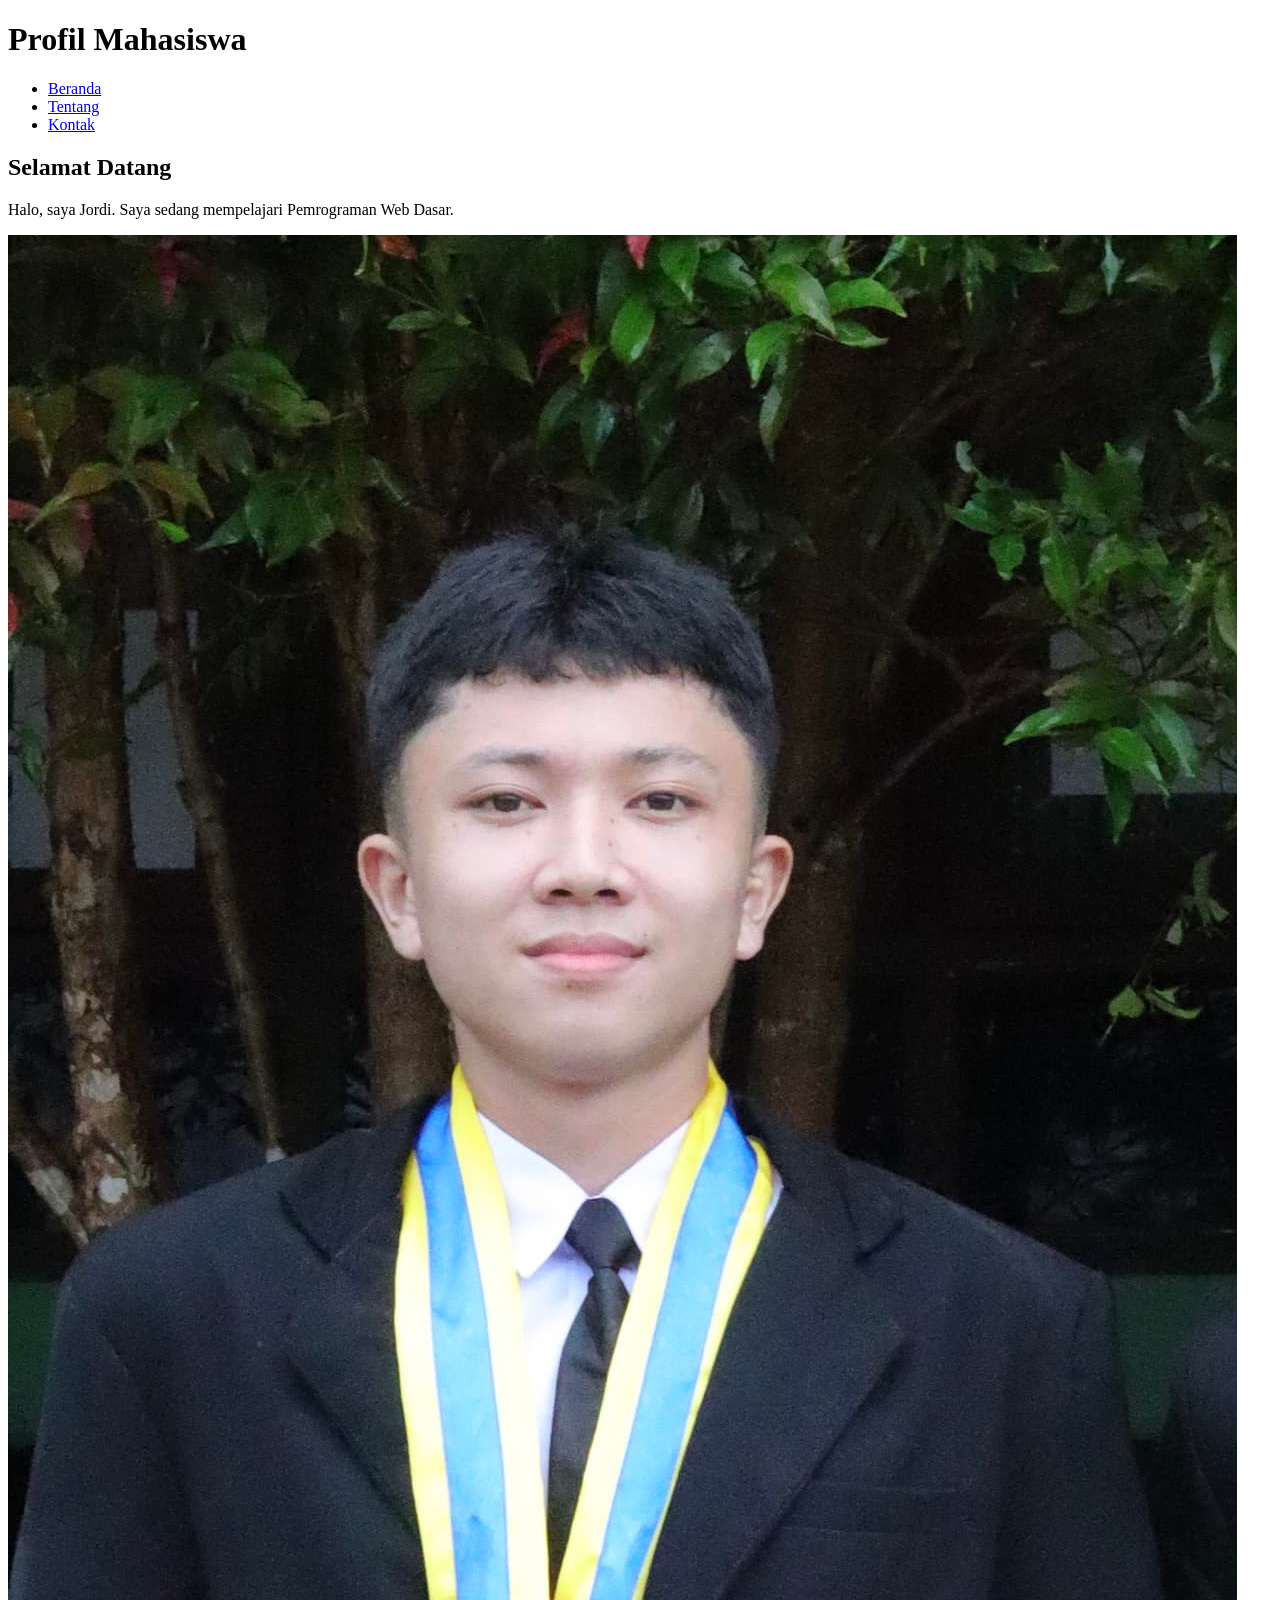
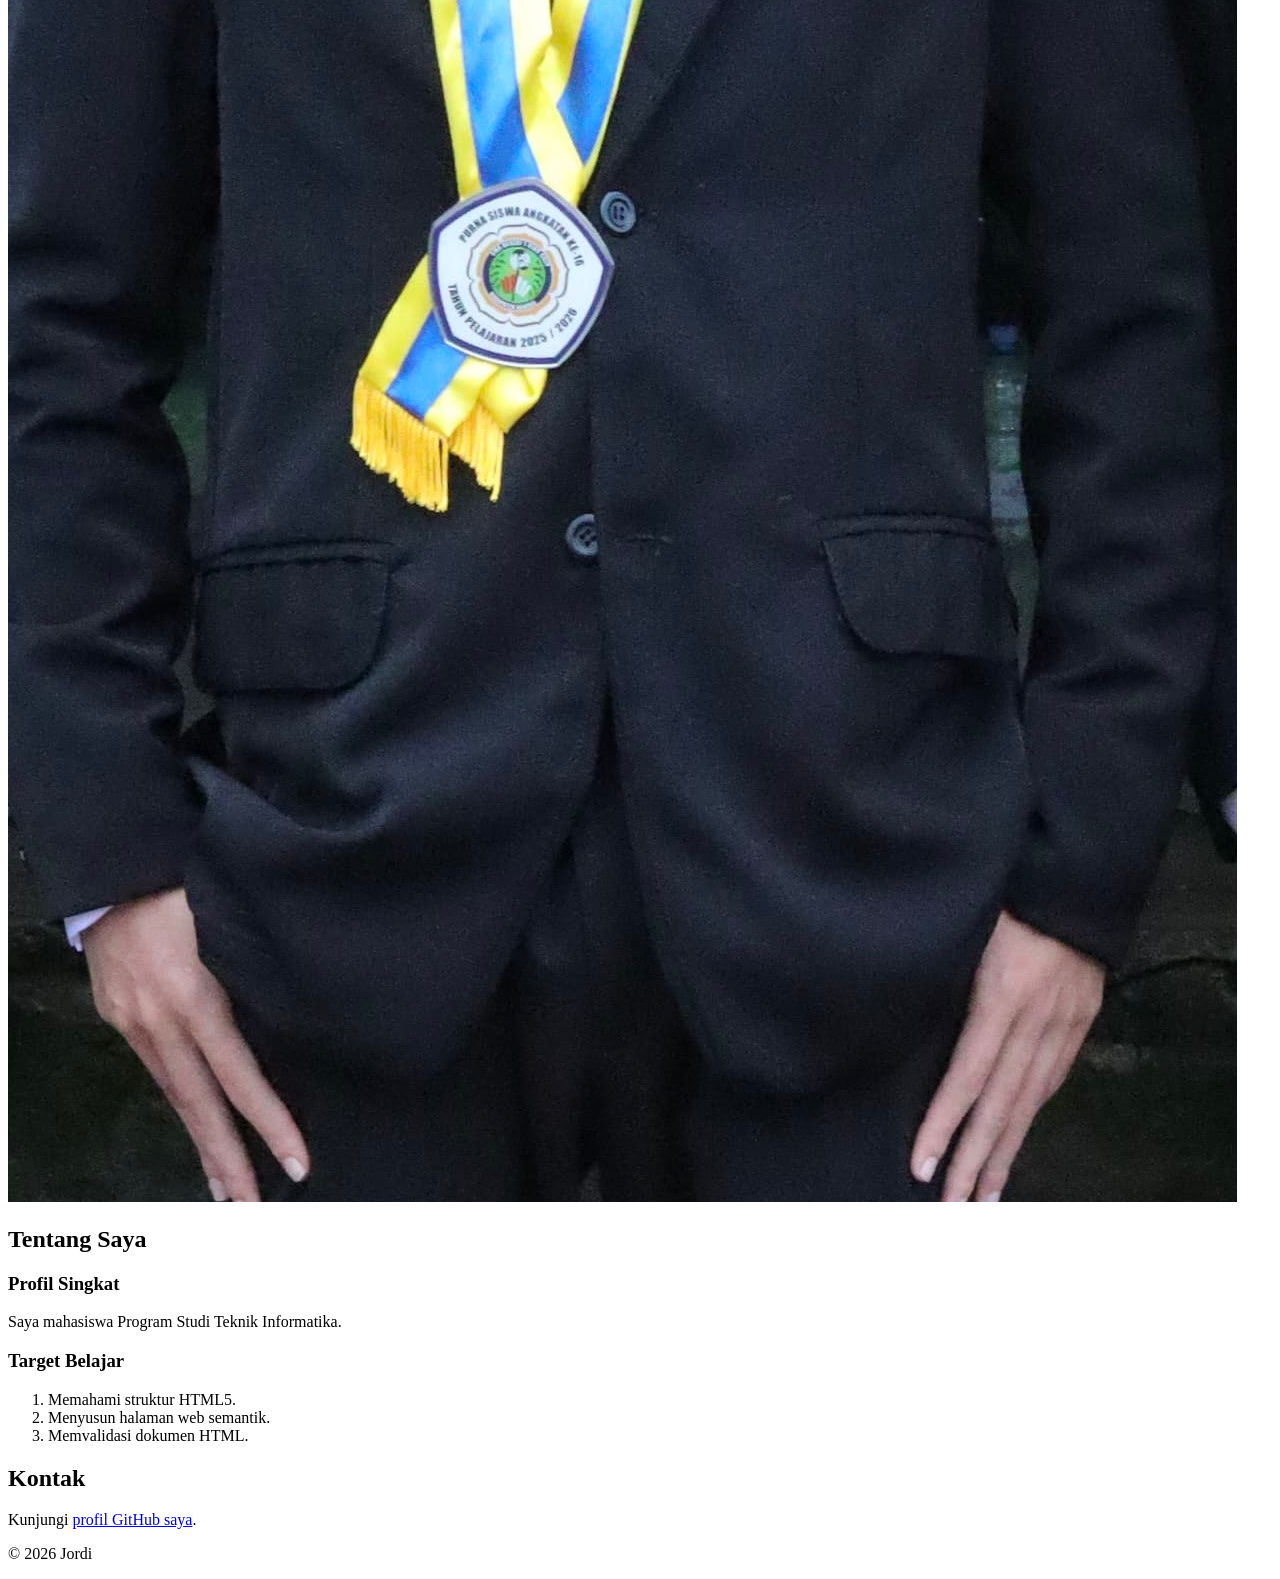
==== pertemuan-03/index.html @ a59d686c "Menyalin baseline p2 ke pertemuan 03" ====
<!DOCTYPE html>
<html lang="id">
<head>
  <meta charset="UTF-8">
  <meta name="viewport" content="width=device-width, initial-scale=1.0">
  <title>Profil Mahasiswa</title>
</head>
<body>
  <header>
    <h1>Profil Mahasiswa</h1>
    <nav>
      <ul>
        <li><a href="#home">Beranda</a></li>
        <li><a href="#about">Tentang</a></li>
        <li><a href="#contact">Kontak</a></li>
      </ul>
    </nav>
  </header>

  <main>
    <section id="home">
      <h2>Selamat Datang</h2>
      <p>Halo, saya Jordi. Saya sedang mempelajari Pemrograman Web Dasar.</p>
      <img src="img/foto-profil.jpg" alt="Foto profil Jordi">
    </section>

    <section id="about">
      <h2>Tentang Saya</h2>
      <article>
        <h3>Profil Singkat</h3>
        <p>Saya mahasiswa Program Studi Teknik Informatika.</p>
        <h3>Target Belajar</h3>
        <ol>
          <li>Memahami struktur HTML5.</li>
          <li>Menyusun halaman web semantik.</li>
          <li>Memvalidasi dokumen HTML.</li>
        </ol>
      </article>
    </section>

    <section id="contact">
      <h2>Kontak</h2>
      <p>Kunjungi <a href="https://github.com/jordiketak">profil GitHub saya</a>.</p>
    </section>
  </main>

  <footer>
    <p>&copy; 2026 Jordi</p>
  </footer>
</body>
</html>
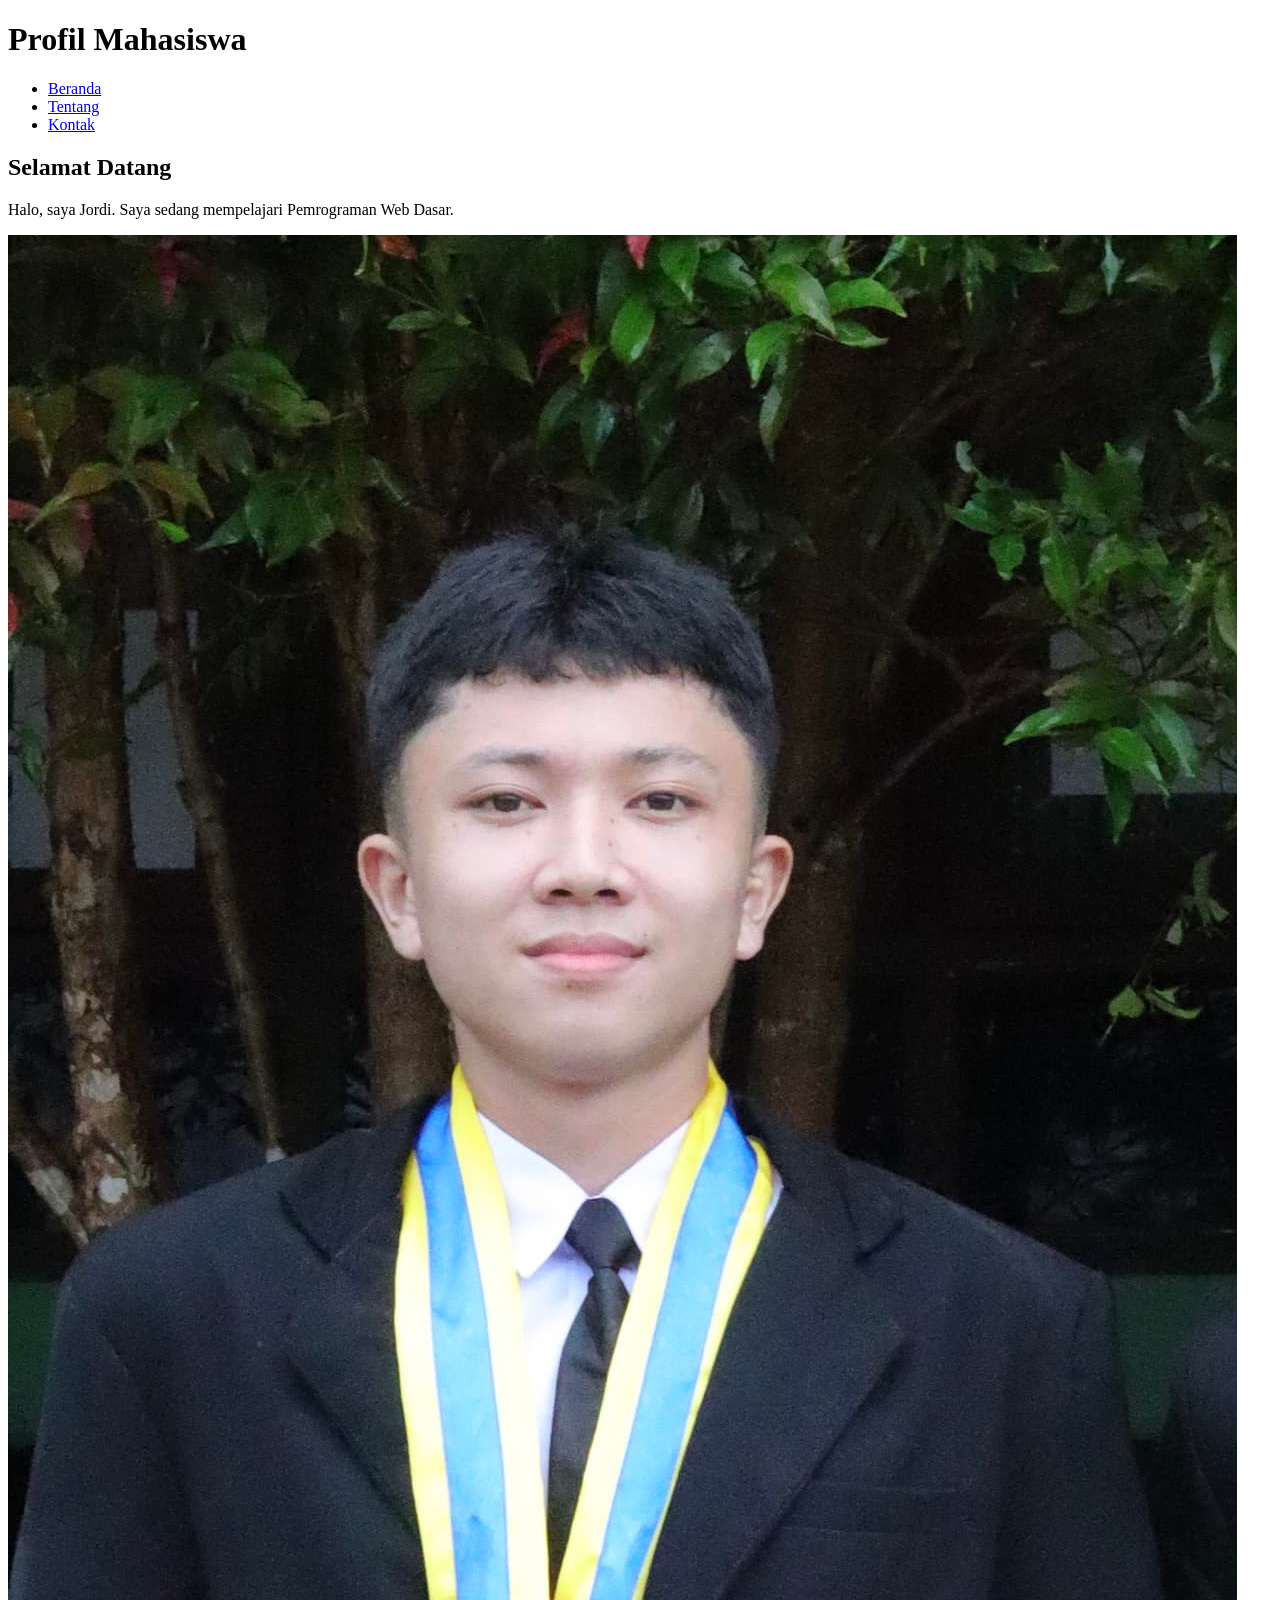
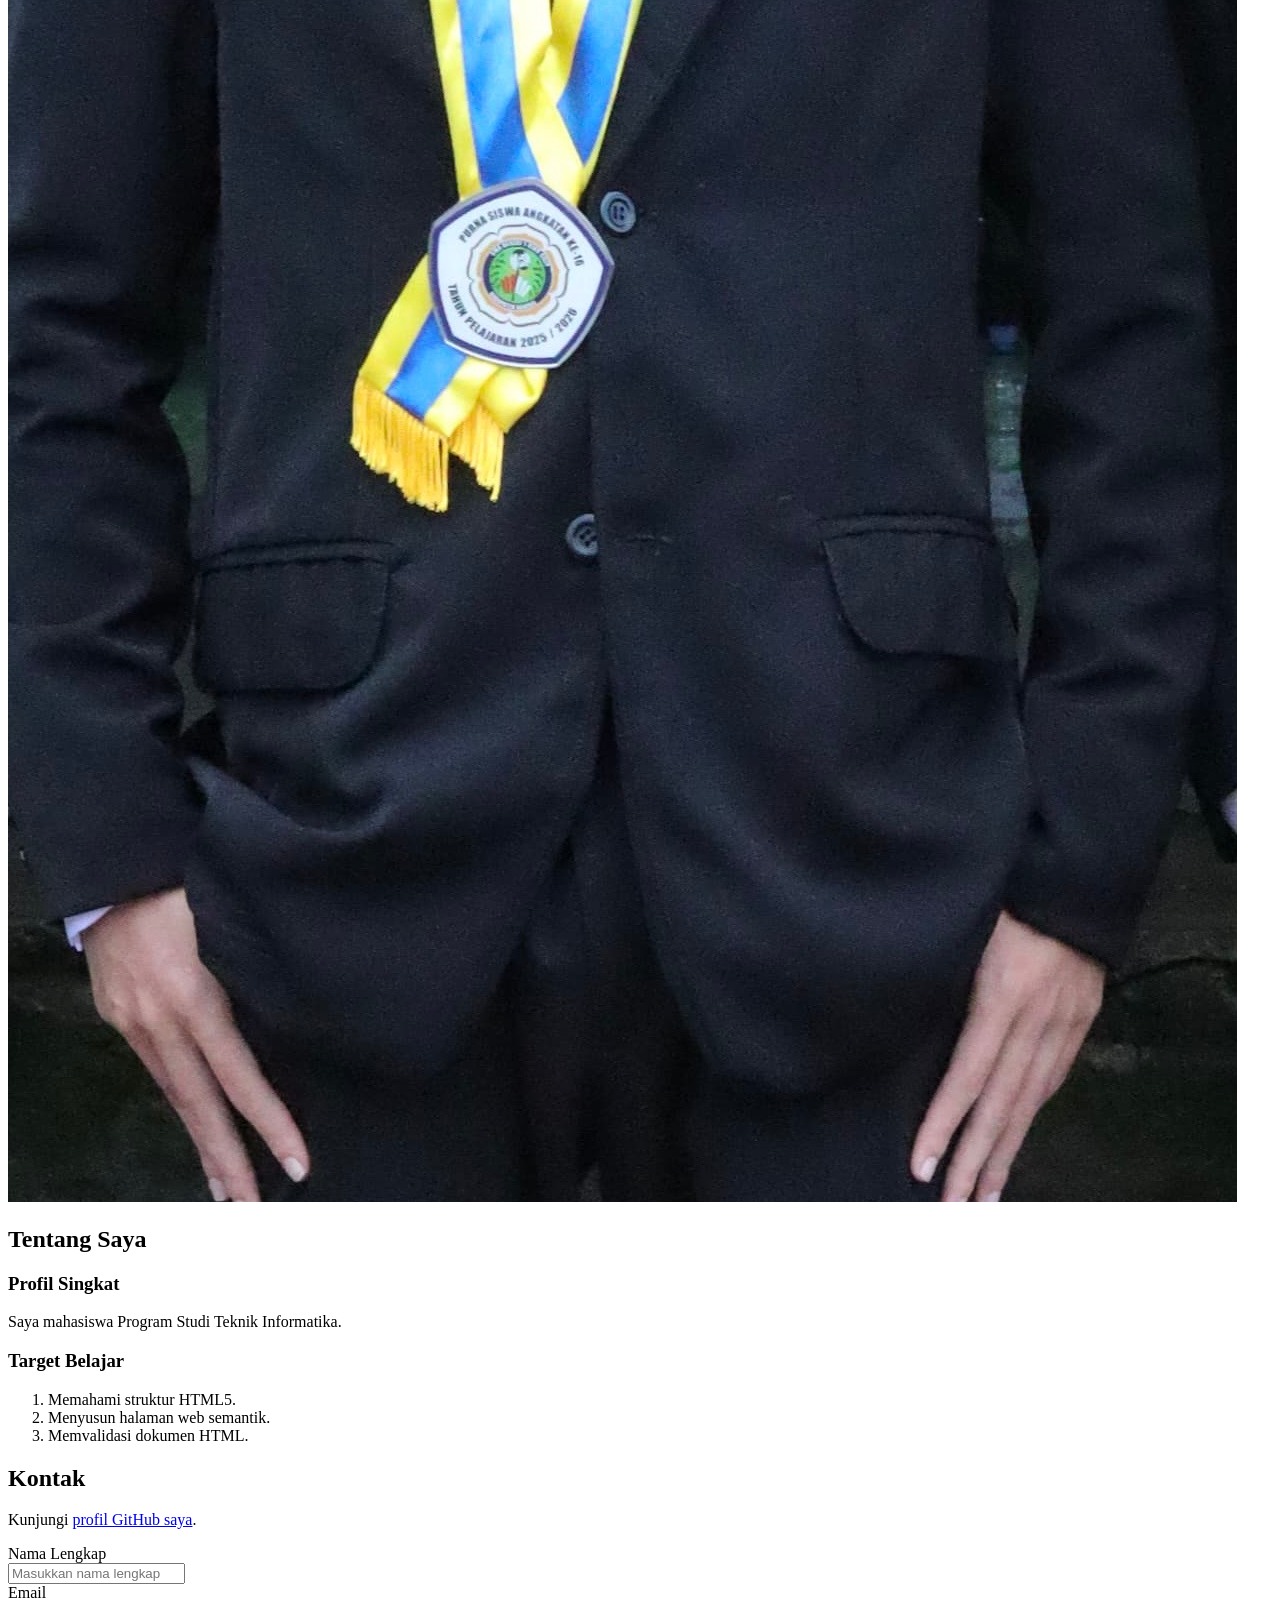
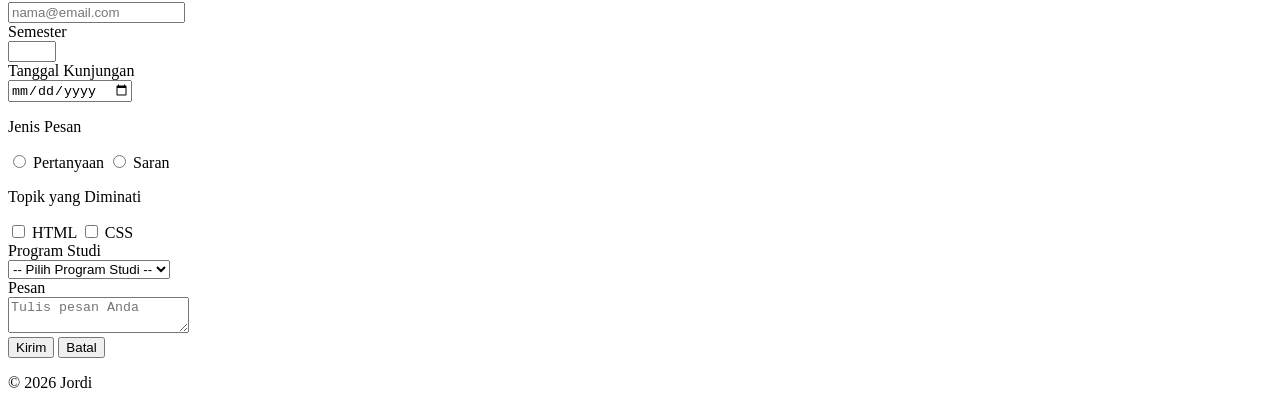
==== commit f1e1586d: "Menambahkan struktur formulir P3" ====
--- a/pertemuan-03/index.html
+++ b/pertemuan-03/index.html
@@ -1,10 +1,12 @@
 <!DOCTYPE html>
 <html lang="id">
+
 <head>
   <meta charset="UTF-8">
   <meta name="viewport" content="width=device-width, initial-scale=1.0">
   <title>Profil Mahasiswa</title>
 </head>
+
 <body>
   <header>
     <h1>Profil Mahasiswa</h1>
@@ -41,6 +43,55 @@
     <section id="contact">
       <h2>Kontak</h2>
       <p>Kunjungi <a href="https://github.com/jordiketak">profil GitHub saya</a>.</p>
+      <form action="index.html" method="get">
+        <div class="form-group">
+          <label for="nama">Nama Lengkap</label><br>
+          <input class="input-form" type="text" id="nama" name="nama" placeholder="Masukkan nama lengkap" minlength="3"
+            maxlength="50" required>
+        </div>
+        <div class="form-group">
+          <label for="email">Email</label><br>
+          <input class="input-form" type="email" id="email" name="email" placeholder="nama@email.com" required>
+        </div>
+        <div class="form-group">
+          <label for="semester">Semester</label><br>
+          <input class="input-form" type="number" id="semester" name="semester" min="1" max="14" required>
+        </div>
+        <div class="form-group">
+          <label for="tanggal">Tanggal Kunjungan</label><br>
+          <input class="input-form" type="date" id="tanggal" name="tanggal" required>
+        </div>
+        <div class="form-group">
+          <p>Jenis Pesan</p>
+          <input type="radio" id="pertanyaan" name="jenis_pesan" value="pertanyaan" required>
+          <label for="pertanyaan">Pertanyaan</label>
+          <input type="radio" id="saran" name="jenis_pesan" value="saran">
+          <label for="saran">Saran</label>
+        </div>
+        <div class="form-group">
+          <p>Topik yang Diminati</p>
+          <input type="checkbox" id="minat-html" name="minat" value="HTML">
+          <label for="minat-html">HTML</label>
+          <input type="checkbox" id="minat-css" name="minat" value="CSS">
+          <label for="minat-css">CSS</label>
+        </div>
+        <div class="form-group">
+          <label for="prodi">Program Studi</label><br>
+          <select class="input-form" id="prodi" name="prodi" required>
+            <option value="">-- Pilih Program Studi --</option>
+            <option value="SI">Sistem Informasi</option>
+            <option value="TI">Teknik Informatika</option>
+          </select>
+        </div>
+        <div class="form-group">
+          <label for="pesan">Pesan</label><br>
+          <textarea class="input-form" id="pesan" name="pesan" maxlength="300" placeholder="Tulis pesan Anda"
+            required></textarea>
+
+        </div>
+        <button type="submit">Kirim</button>
+        <button type="reset">Batal</button>
+      </form>
     </section>
   </main>
 
@@ -48,4 +99,5 @@
     <p>&copy; 2026 Jordi</p>
   </footer>
 </body>
-</html>
+
+</html>
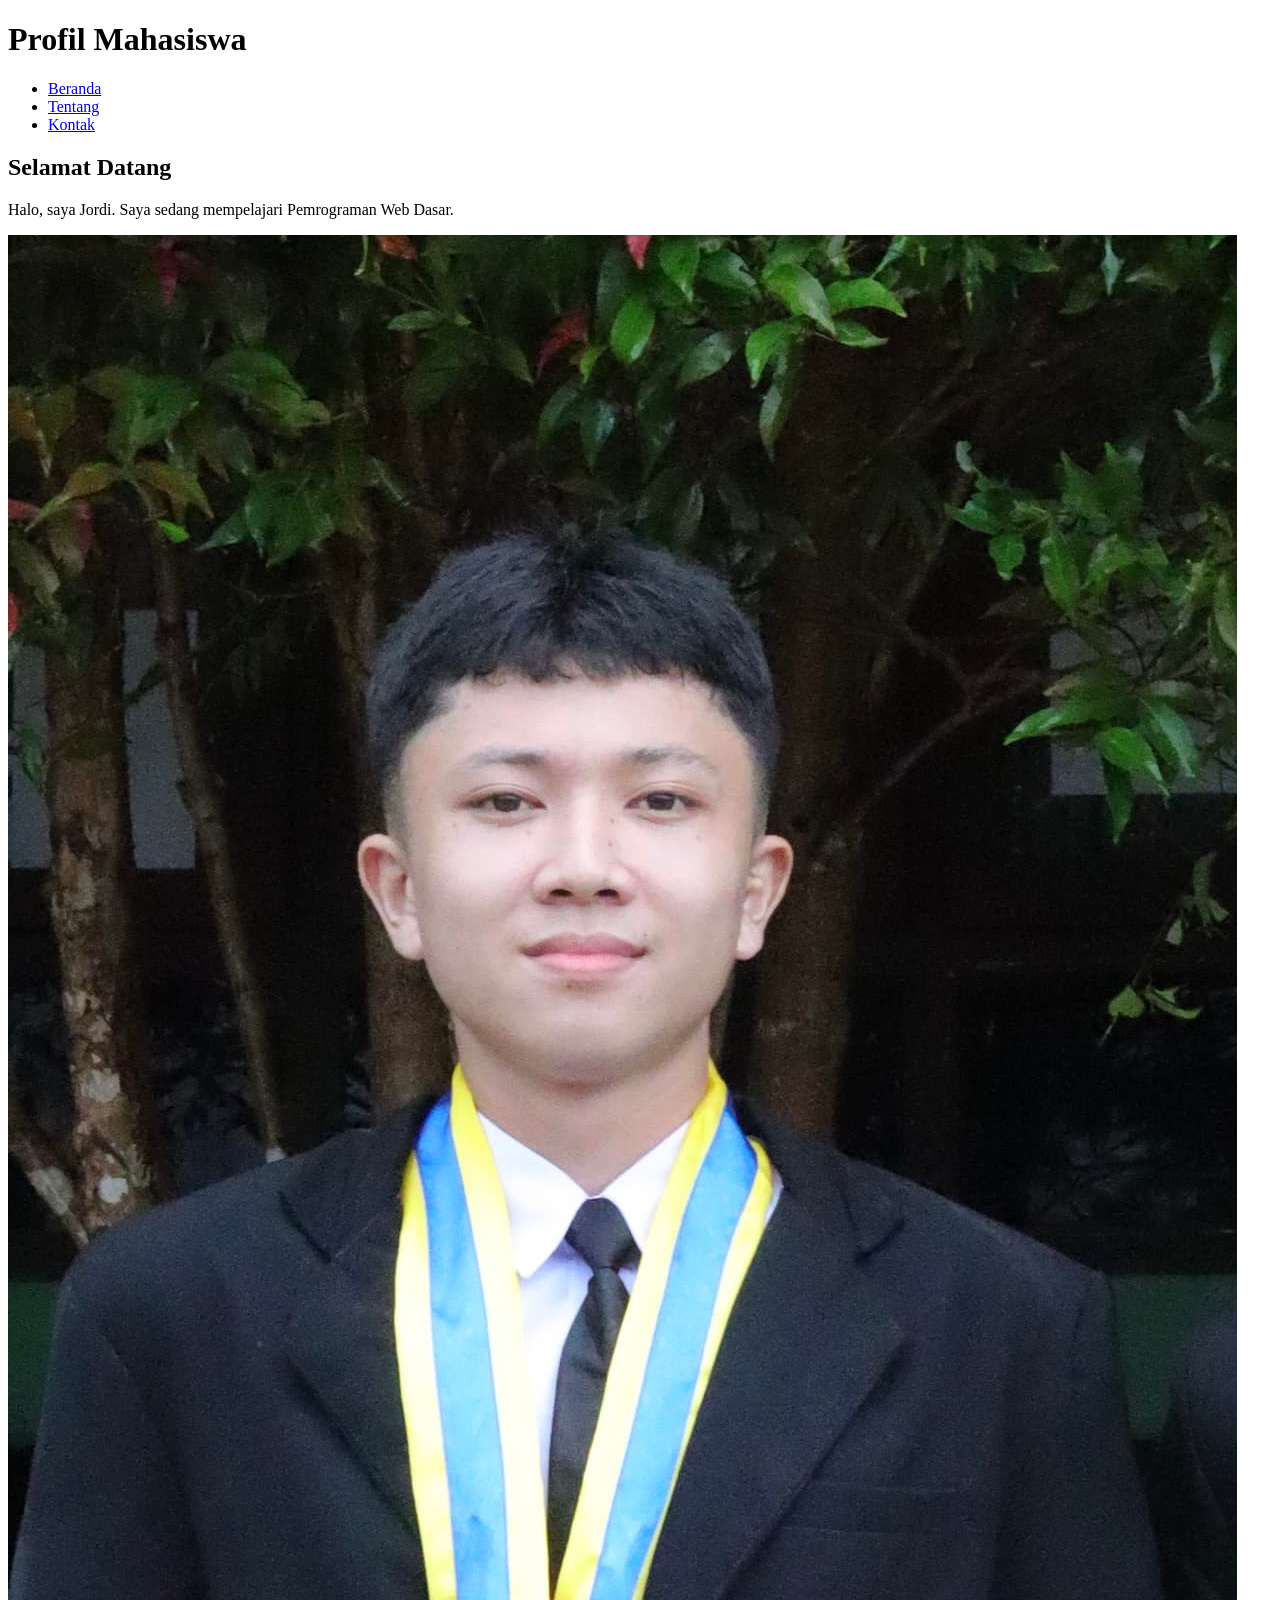
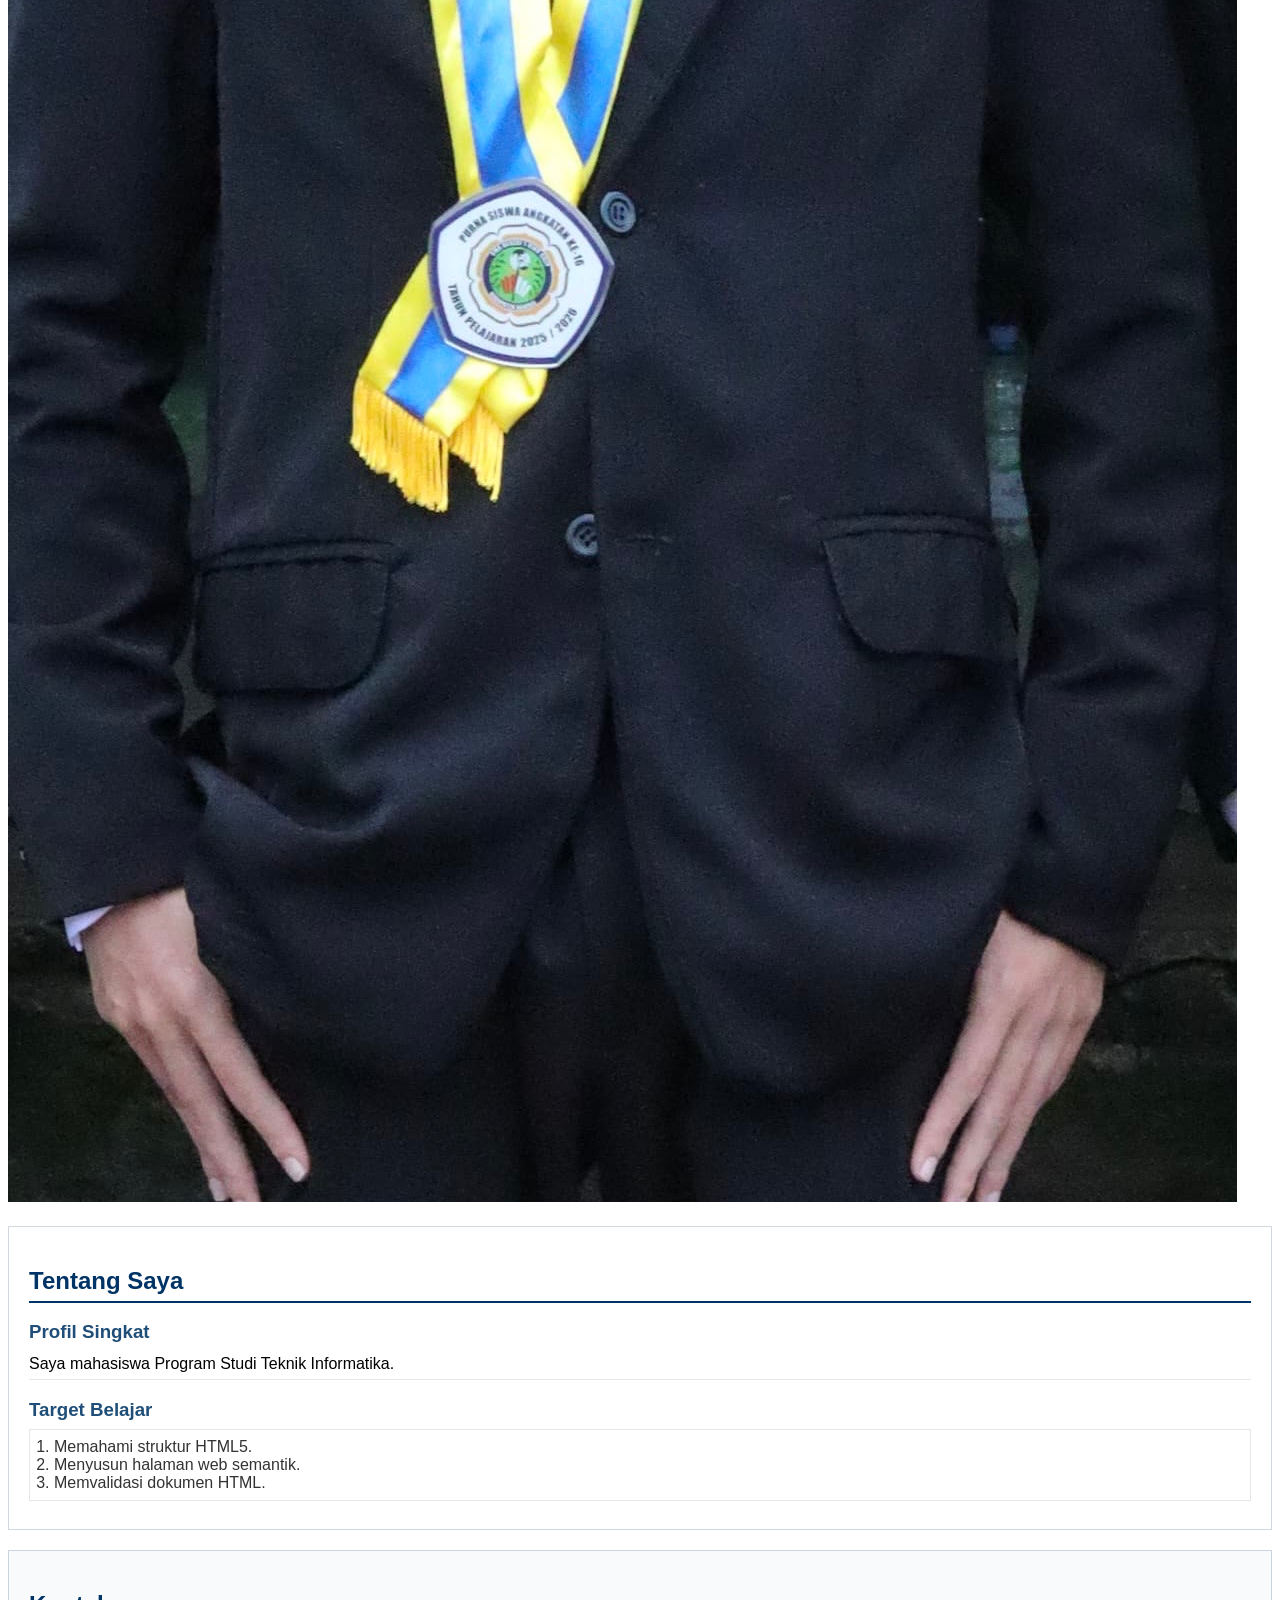
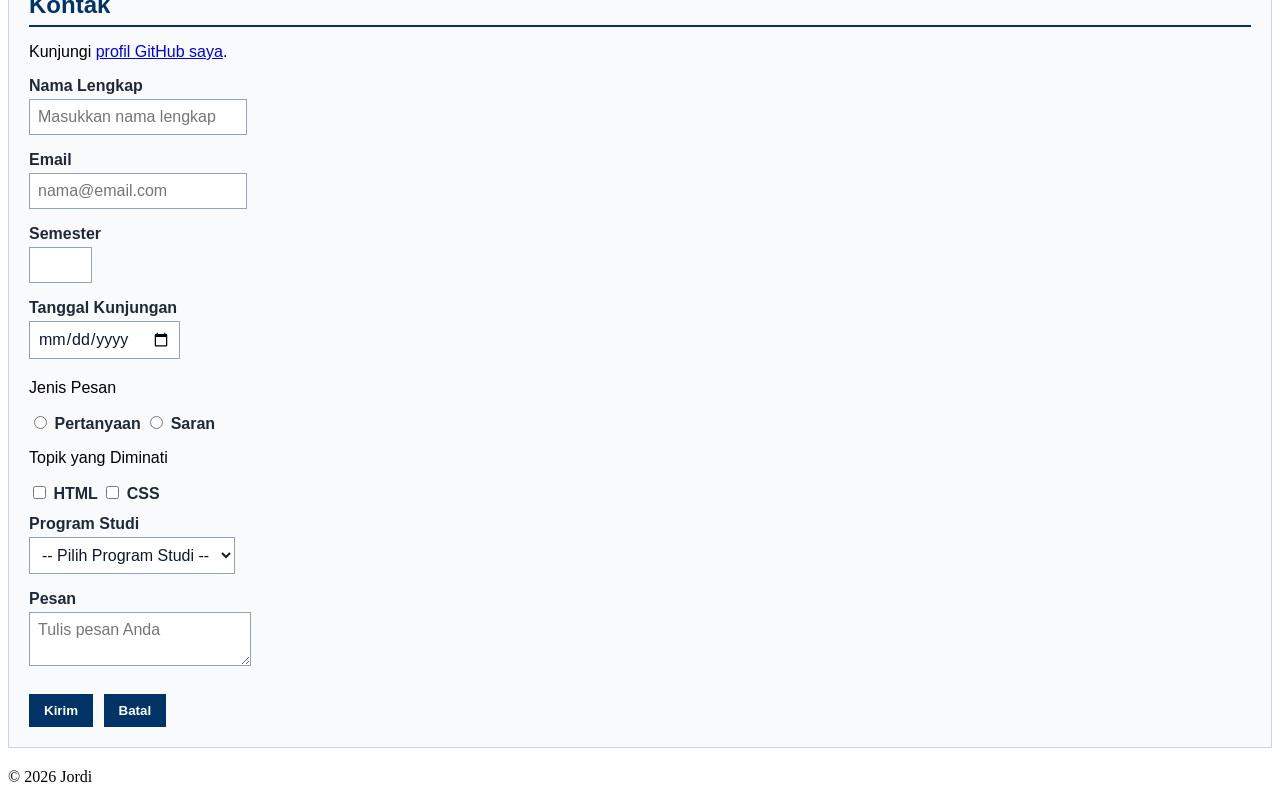
==== commit eaa409e7: "Menambahkan CSS dasar section#about dan formulir contact" ====
--- a/pertemuan-03/index.html
+++ b/pertemuan-03/index.html
@@ -5,6 +5,83 @@
   <meta charset="UTF-8">
   <meta name="viewport" content="width=device-width, initial-scale=1.0">
   <title>Profil Mahasiswa</title>
+  <style>
+    #about {
+      background-color: #ffffff;
+      border: 1px solid #d0d7de;
+      padding: 20px;
+      margin: 20px 0;
+      font-family: Arial, sans-serif;
+    }
+
+    #about h2 {
+      color: #003366;
+      border-bottom: 2px solid #003366;
+      padding-bottom: 6px;
+      margin-bottom: 16px;
+    }
+
+    #about h3 {
+      color: #1f4e78;
+      margin-bottom: 6px;
+    }
+
+    #about p {
+      margin: 6px 0;
+      padding: 6px 0;
+      border-bottom: 1px solid #e6e6e6;
+    }
+
+    #about ol {
+      color: #333333;
+      margin: 8px 0;
+      padding: 8px 24px;
+      border: 1px solid #e6e6e6;
+    }
+
+    #contact {
+      background-color: #f8fafc;
+      border: 1px solid #cbd5e1;
+      padding: 20px;
+      margin: 20px 0;
+      font-family: Arial, sans-serif;
+    }
+
+    #contact h2 {
+      color: #003366;
+      border-bottom: 2px solid #003366;
+      padding-bottom: 6px;
+      margin-bottom: 16px;
+    }
+
+    .form-group {
+      margin: 12px 0;
+    }
+
+    #contact label {
+      color: #1f2937;
+      font-weight: bold;
+    }
+
+    .input-form {
+      background-color: #ffffff;
+      color: #111827;
+      font-family: Arial, sans-serif;
+      font-size: 16px;
+      padding: 8px;
+      margin: 4px 0;
+      border: 1px solid #94a3b8;
+    }
+
+    #contact button {
+      background-color: #003366;
+      color: #ffffff;
+      font-weight: bold;
+      padding: 8px 14px;
+      margin: 8px 6px 0 0;
+      border: 1px solid #003366;
+    }
+  </style>
 </head>
 
 <body>
